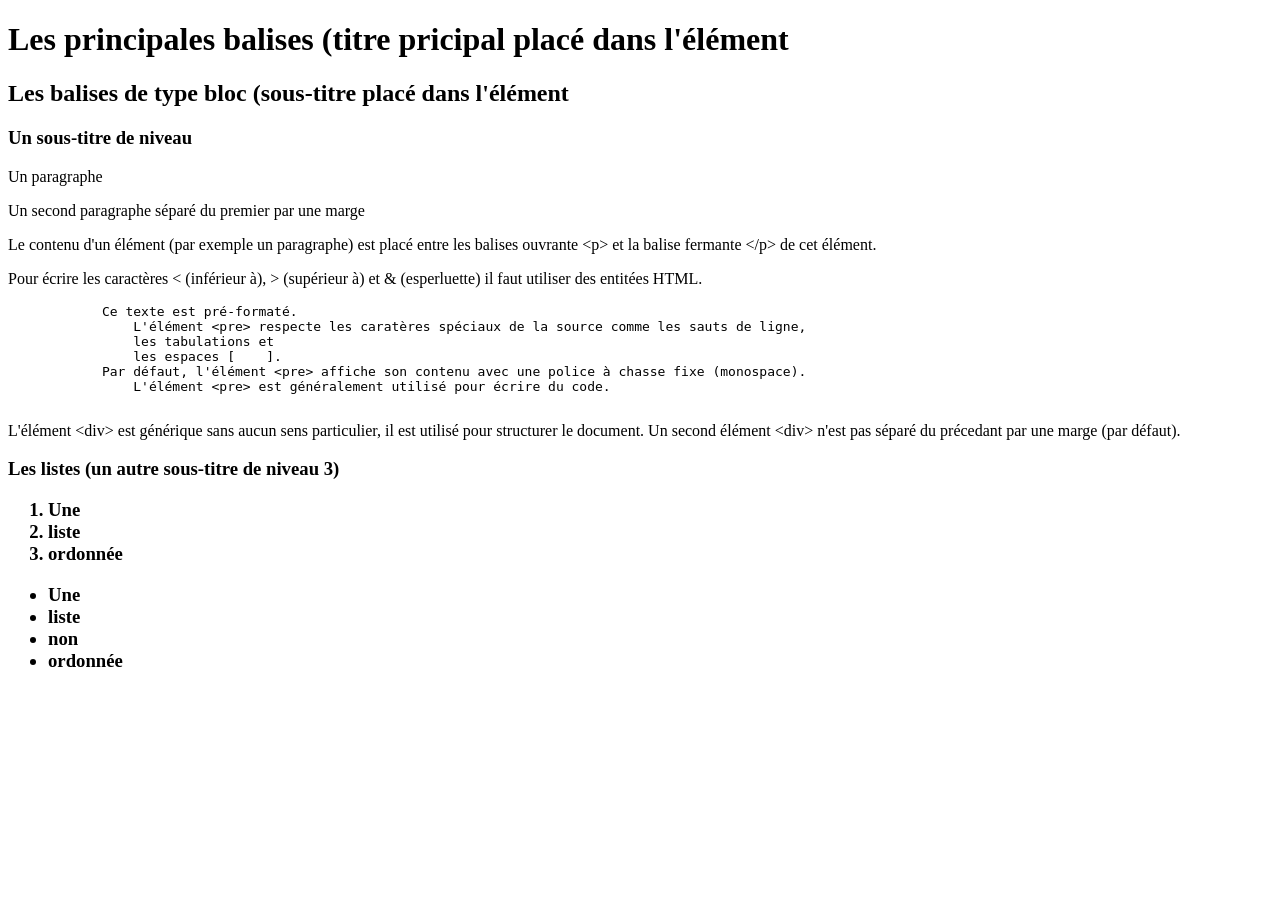
==== exercice-balises/index.html @ 7bc1913a "update" ====
<!doctype html>
<html lang="en">
<head>
    <meta charset="UTF-8">
    <title>Document</title>
</head>
<body>
    <h1>Les principales balises (titre pricipal placé dans l'élément <h1>
    <h2>Les balises de type bloc (sous-titre placé dans l'élément</h2>
    <h3>Un sous-titre de niveau</h3>
        <p>Un paragraphe</p>
        <p>Un second paragraphe séparé du premier par une marge</p>
        <p>Le contenu d'un élément (par exemple un paragraphe) est placé entre les balises ouvrante &lt;p&gt; et la balise fermante &lt;/p&gt; de cet élément.</p>
        <p>Pour écrire les caractères &lt; (inférieur à), &gt; (supérieur à) et &amp; (esperluette) il faut utiliser des entitées HTML.</p>
        <pre>
            Ce texte est pré-formaté.
	        L'élément &lt;pre&gt; respecte les caratères spéciaux de la source comme les sauts de ligne,
	        les tabulations et
	        les espaces [    ].
    	    Par défaut, l'élément &lt;pre&gt; affiche son contenu avec une police à chasse fixe (monospace).
	        L'élément &lt;pre&gt; est généralement utilisé pour écrire du code.
	   </pre>
	<!-- Un commentaire en HTML -->
	<div>
	    L'élément  &lt;div&gt; est générique sans aucun sens particulier, il est utilisé pour structurer le document.
        Un second élément &lt;div&gt; n'est pas séparé du précedant par une marge (par défaut).
	</div>
    <h3>Les listes (un autre sous-titre de niveau 3)<h3/>
    <ol>
        <li>Une</li>
        <li>liste</li>
        <li>ordonnée</li>
    </ol>
    <ul>
        <li>Une</li>
        <li>liste</li>
        <li>non</li>
        <li>ordonnée</li>
    </ul>
</body>
</html>
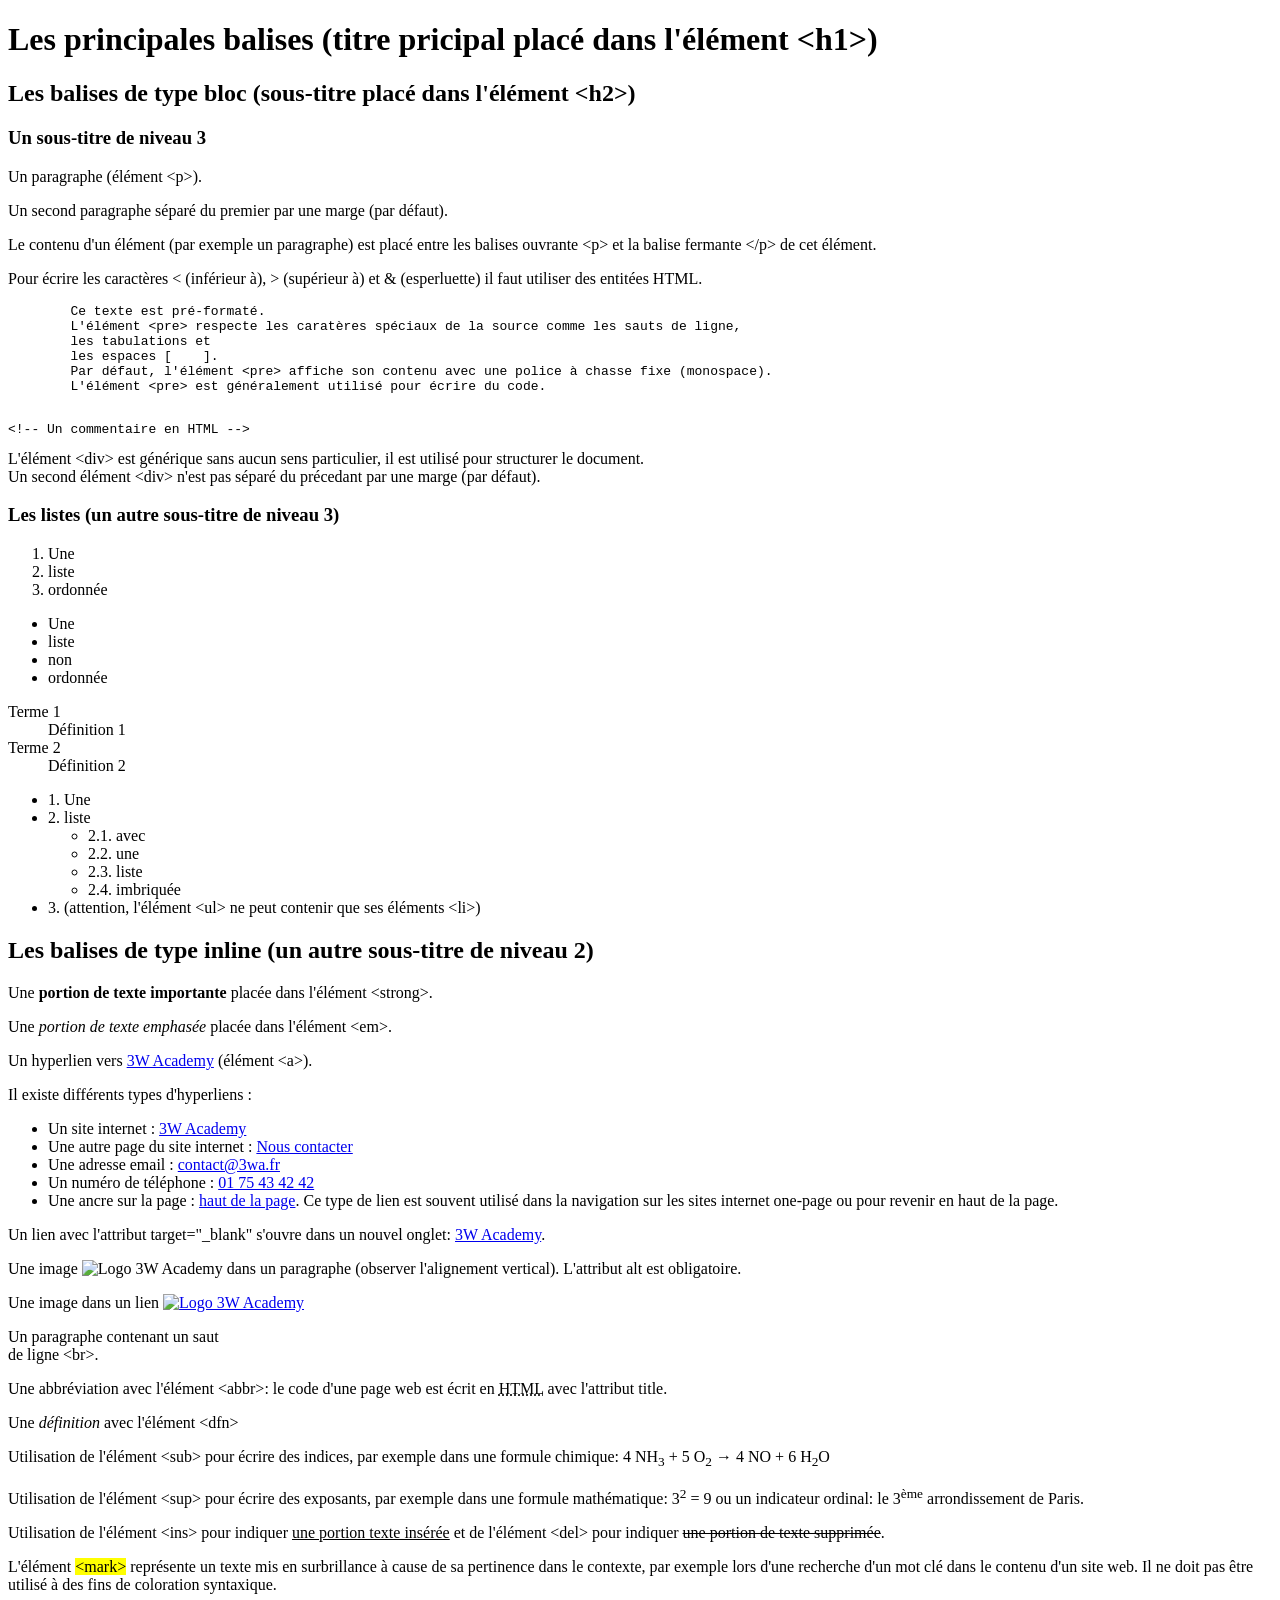
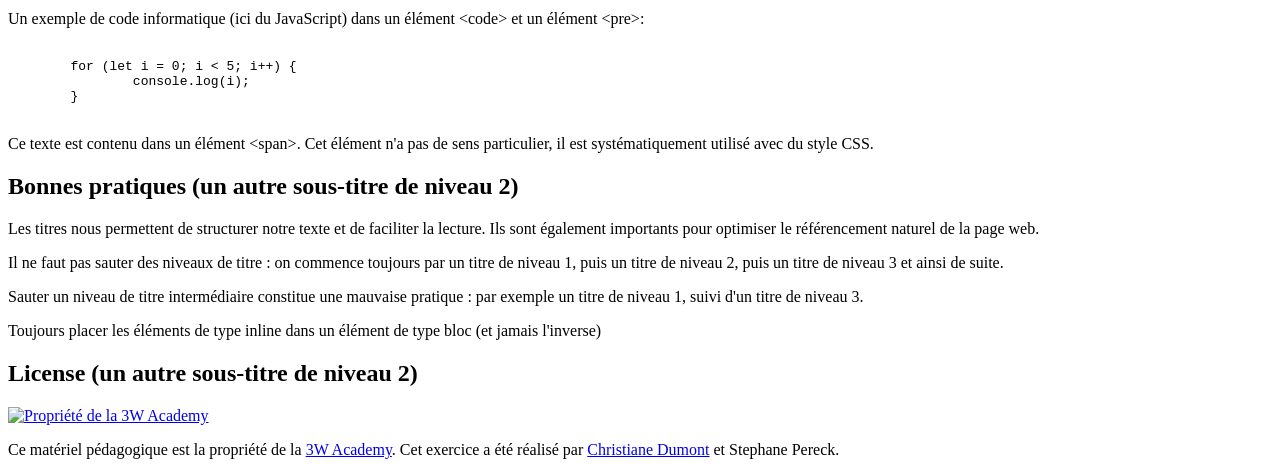
==== commit 2987c5c8: "update" ====
--- a/exercice-balises/index.html
+++ b/exercice-balises/index.html
@@ -1,41 +1,136 @@
-<!doctype html>
-<html lang="en">
+<!DOCTYPE html>
+<html lang="fr">
 <head>
-    <meta charset="UTF-8">
-    <title>Document</title>
+	<meta charset="UTF-8">
+	<meta name="description" content="Les principales balises du HTML">
+	<title>Les principales balises</title>
 </head>
-<body>
-    <h1>Les principales balises (titre pricipal placé dans l'élément <h1>
-    <h2>Les balises de type bloc (sous-titre placé dans l'élément</h2>
-    <h3>Un sous-titre de niveau</h3>
-        <p>Un paragraphe</p>
-        <p>Un second paragraphe séparé du premier par une marge</p>
-        <p>Le contenu d'un élément (par exemple un paragraphe) est placé entre les balises ouvrante &lt;p&gt; et la balise fermante &lt;/p&gt; de cet élément.</p>
-        <p>Pour écrire les caractères &lt; (inférieur à), &gt; (supérieur à) et &amp; (esperluette) il faut utiliser des entitées HTML.</p>
-        <pre>
-            Ce texte est pré-formaté.
-	        L'élément &lt;pre&gt; respecte les caratères spéciaux de la source comme les sauts de ligne,
-	        les tabulations et
-	        les espaces [    ].
-    	    Par défaut, l'élément &lt;pre&gt; affiche son contenu avec une police à chasse fixe (monospace).
-	        L'élément &lt;pre&gt; est généralement utilisé pour écrire du code.
-	   </pre>
+<body id="top">
+	<h1>Les principales balises (titre pricipal placé dans l'élément &lt;h1&gt;)</h1>
+
+	<h2>Les balises de type bloc (sous-titre placé dans l'élément &lt;h2&gt;)</h2>
+
+	<h3>Un sous-titre de niveau 3</h3>
+
+	<p>Un paragraphe (élément &lt;p&gt;).</p>
+
+	<p>Un second paragraphe séparé du premier par une marge (par défaut).</p>
+
+	<p>Le contenu d'un élément (par exemple un paragraphe) est placé entre les balises ouvrante &lt;p&gt; et la balise fermante &lt;/p&gt; de cet élément.</p>
+
+	<p>Pour écrire les caractères &lt; (inférieur à), &gt; (supérieur à) et &amp; (esperluette) il faut utiliser des entitées HTML.</p>
+
+	<pre>
+	Ce texte est pré-formaté.
+	L'élément &lt;pre&gt; respecte les caratères spéciaux de la source comme les sauts de ligne,
+	les tabulations et
+	les espaces [    ].
+	Par défaut, l'élément &lt;pre&gt; affiche son contenu avec une police à chasse fixe (monospace).
+	L'élément &lt;pre&gt; est généralement utilisé pour écrire du code.
+	</pre>
+
 	<!-- Un commentaire en HTML -->
-	<div>
-	    L'élément  &lt;div&gt; est générique sans aucun sens particulier, il est utilisé pour structurer le document.
-        Un second élément &lt;div&gt; n'est pas séparé du précedant par une marge (par défaut).
-	</div>
-    <h3>Les listes (un autre sous-titre de niveau 3)<h3/>
-    <ol>
-        <li>Une</li>
-        <li>liste</li>
-        <li>ordonnée</li>
-    </ol>
-    <ul>
-        <li>Une</li>
-        <li>liste</li>
-        <li>non</li>
-        <li>ordonnée</li>
-    </ul>
+	<pre>&lt;!-- Un commentaire en HTML --&gt;</pre>
+
+	<div>L'élément &lt;div&gt; est générique sans aucun sens particulier, il est utilisé pour structurer le document.</div>
+	<div>Un second élément &lt;div&gt; n'est pas séparé du précedant par une marge (par défaut).</div>
+
+	<h3>Les listes (un autre sous-titre de niveau 3)</h3>
+
+	<ol>
+		<li>Une</li>
+		<li>liste</li>
+		<li>ordonnée</li>
+	</ol>
+
+	<ul>
+		<li>Une</li>
+		<li>liste</li>
+		<li>non</li>
+		<li>ordonnée</li>
+	</ul>
+
+	<dl>
+		<dt>Terme 1</dt>
+		<dd>Définition 1</dd>
+		<dt>Terme 2</dt>
+		<dd>Définition 2</dd>
+	</dl>
+
+	<ul>
+		<li>1. Une</li>
+		<li>2. liste
+			<ul>
+				<li>2.1. avec</li>
+				<li>2.2. une</li>
+				<li>2.3. liste</li>
+				<li>2.4. imbriquée</li>
+			</ul>
+		</li>
+		<li>3. (attention, l'élément &lt;ul&gt; ne peut contenir que ses éléments &lt;li&gt;)</li>
+	</ul>
+	
+	<h2>Les balises de type inline (un autre sous-titre de niveau 2)</h2>
+
+	<p>Une <strong>portion de texte importante</strong> placée dans l'élément &lt;strong&gt;.</p>
+
+	<p>Une <em>portion de texte emphasée</em> placée dans l'élément &lt;em&gt;.</p>
+
+	<p>Un hyperlien vers <a href="https://3wa.fr">3W Academy</a> (élément &lt;a&gt).</p>
+
+	
+
+	<p>Il existe différents types d'hyperliens :</p>
+
+	<ul>
+		<li>Un site internet : <a href="https://3wa.fr" target="_blank">3W Academy</a></li>
+		<li>Une autre page du site internet : <a href="contact.html" title="Nous contacter">Nous contacter</a></li>
+		<li>Une adresse email : <a href="mailto:contact@3wa.fr">contact@3wa.fr</a></li>
+		<li>Un numéro de téléphone : <a href="tel:+33175434242">01 75 43 42 42</a></li>
+		<li>Une ancre sur la page : <a href="#top">haut de la page</a>. Ce type de lien est souvent utilisé dans la navigation sur les sites internet one-page ou pour revenir en haut de la page.</li>
+	</ul>
+
+	<p>Un lien avec l'attribut target="_blank" s'ouvre dans un nouvel onglet: <a href="https://3wa.fr" target="_blank">3W Academy</a>.</p>
+
+	<p>Une image <img src="images/logo-3wa.png" alt="Logo 3W Academy"> dans un paragraphe (observer l'alignement vertical). L'attribut alt est obligatoire.</p>
+
+	<p>Une image dans un lien <a href="https://3wa.fr" title="3WA"><img src="images/logo-3wa.png" alt="Logo 3W Academy"></a></p>
+
+	<p>Un paragraphe contenant un saut<br>
+	de ligne &lt;br&gt;.</p>
+
+	<p>Une abbréviation avec l'élément &lt;abbr&gt;: le code d'une page web est écrit en <abbr title="Hypertext Markup Language">HTML</abbr> avec l'attribut title.</p>
+
+	<p>Une <dfn>définition</dfn> avec l'élément &lt;dfn&gt;</p>
+
+	<p>Utilisation de l'élément &lt;sub&gt; pour écrire des indices, par exemple dans une formule chimique: 4 NH<sub>3</sub> + 5 O<sub>2</sub> → 4 NO + 6 H<sub>2</sub>O</p>
+
+	<p>Utilisation de l'élément &lt;sup&gt; pour écrire des exposants, par exemple dans une formule mathématique: 3<sup>2</sup> = 9 ou un indicateur ordinal: le 3<sup>ème</sup> arrondissement de Paris.</p>
+
+	<p>Utilisation de l'élément &lt;ins&gt; pour indiquer <ins>une portion texte insérée</ins> et de l'élément &lt;del&gt; pour indiquer <del>une portion de texte supprimée</del>.</p>
+
+	<p>L'élément <mark>&lt;mark&gt;</mark> représente un texte mis en surbrillance à cause de sa pertinence dans le contexte, par exemple lors d'une recherche d'un mot clé dans le contenu d'un site web. Il ne doit pas être utilisé à des fins de coloration syntaxique.</p>
+
+	<p>Un exemple de code informatique (ici du JavaScript) dans un élément &lt;code&gt; et un élément &lt;pre&gt;:</p>
+	<pre><code>
+	for (let i = 0; i &lt; 5; i++) {
+		console.log(i);
+	}
+	</code></pre>
+
+	<p>Ce <span>texte est contenu dans un élément &lt;span&gt;</span>. Cet élément n'a pas de sens particulier, il est systématiquement utilisé avec du style CSS.</p>
+
+	<h2>Bonnes pratiques (un autre sous-titre de niveau 2)</h2>
+
+	<p>Les titres nous permettent de structurer notre texte et de faciliter la lecture. Ils sont également importants pour optimiser le référencement naturel de la page web.</p>
+	<p>Il ne faut pas sauter des niveaux de titre : on commence toujours par un titre de niveau 1, puis un titre de niveau 2, puis un titre de niveau 3 et ainsi de suite.</p>
+	<p>Sauter un niveau de titre intermédiaire constitue une mauvaise pratique : par exemple un titre de niveau 1, suivi d'un titre de niveau 3.</p>
+	<p>Toujours placer les éléments de type inline dans un élément de type bloc (et jamais l'inverse)</p>
+
+	<h2>License (un autre sous-titre de niveau 2)</h2>
+	
+	<p><a rel="license" href="https://3wa.fr/propriete-materiel-pedagogique/"><img alt="Propriété de la 3W Academy" src="https://3wa.fr/wp-content/themes/3wa2015/img/logos/big.png"></a></p>
+	<p>Ce matériel pédagogique est la propriété de la <a rel="license" href="https://3wa.fr/propriete-materiel-pedagogique" target="_blank">3W Academy</a>. Cet exercice a été réalisé par <a href="https://www.consultantweb.eu" target="_blank">Christiane Dumont</a> et Stephane Pereck.</p>
+
 </body>
 </html>
